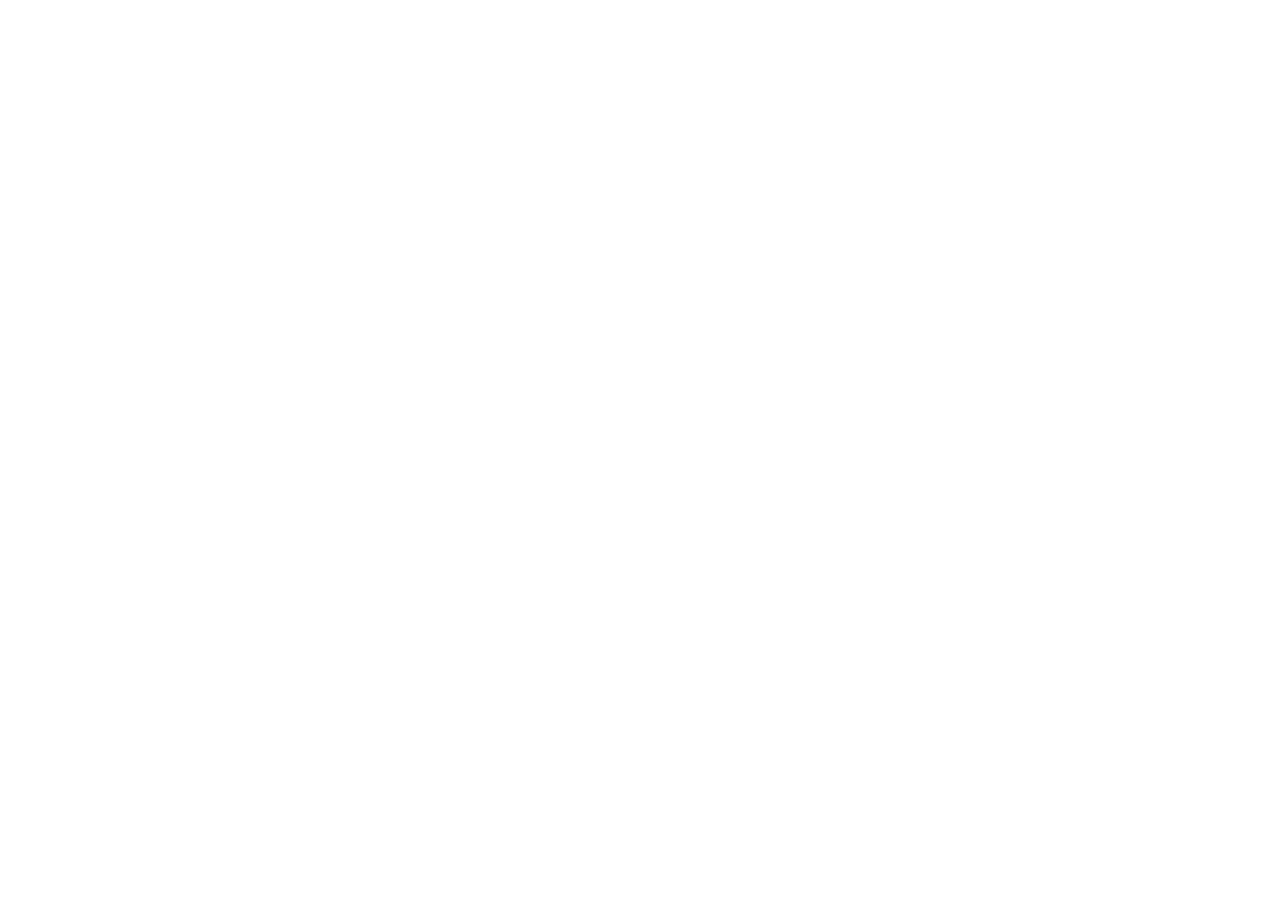
==== blogs/manyara.html @ 8da81a49 "Adding the bootstrap" ====
<!DOCTYPE html>
<html lang="en">
<head>
    <meta charset="UTF-8">
    <meta name="viewport" content="width=device-width, initial-scale=1.0">
    <title>Document</title>
</head>
<body>
    <header></header>
    <main></main>
    <footer></footer>
</body>
</html>
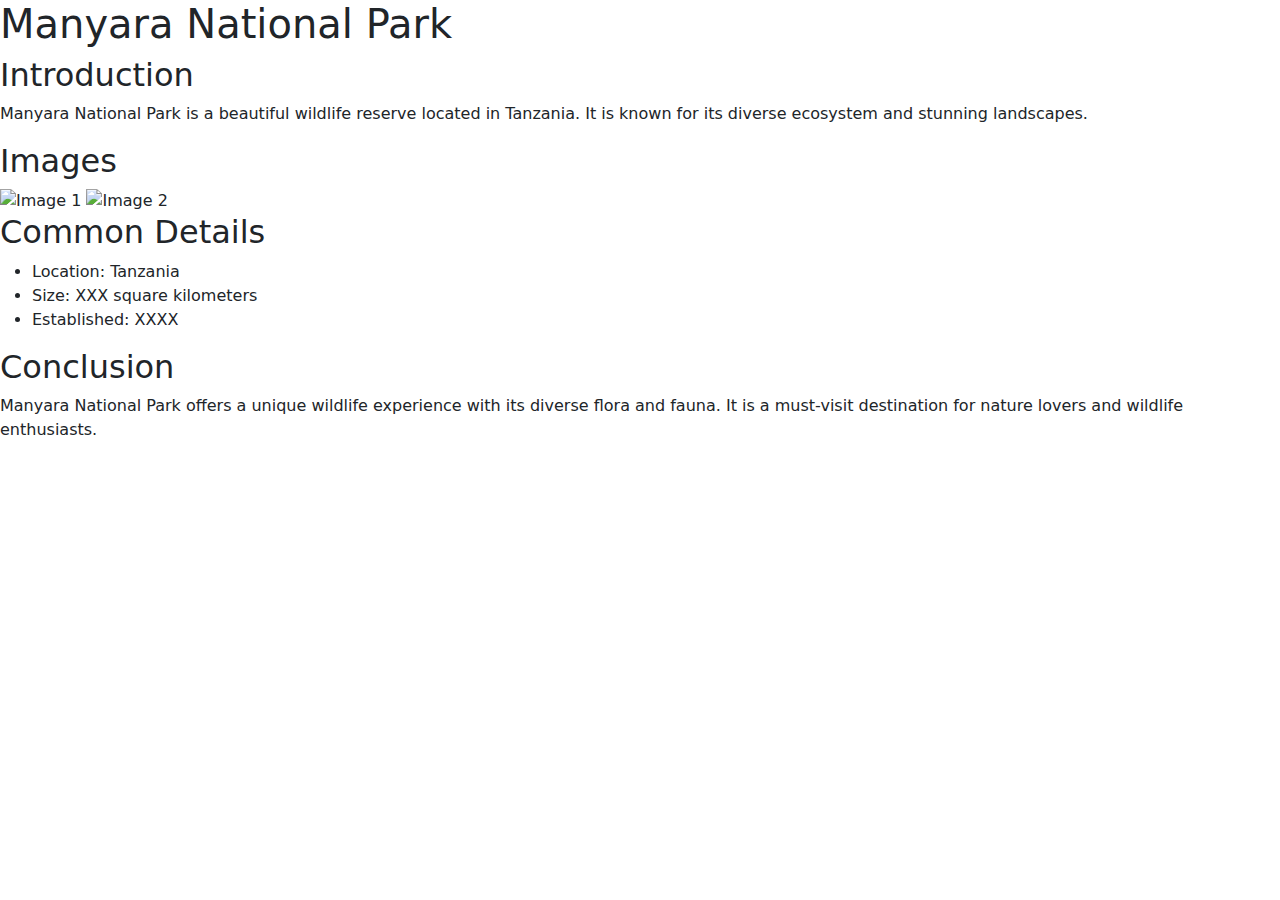
==== commit 1067efd4: "Adding the new files to support the websites and good actions" ====
--- a/blogs/manyara.html
+++ b/blogs/manyara.html
@@ -3,11 +3,29 @@
 <head>
     <meta charset="UTF-8">
     <meta name="viewport" content="width=device-width, initial-scale=1.0">
-    <title>Document</title>
+    <title>Manyara National Park Blog</title>
+    <link rel="stylesheet" href="../css/bootstrap-reboot.min.css">
 </head>
 <body>
-    <header></header>
-    <main></main>
-    <footer></footer>
+    <h1>Manyara National Park</h1>
+    
+    <h2>Introduction</h2>
+    <p>Manyara National Park is a beautiful wildlife reserve located in Tanzania. It is known for its diverse ecosystem and stunning landscapes.</p>
+    
+    <h2>Images</h2>
+    <img src="path_to_image1.jpg" alt="Image 1">
+    <img src="path_to_image2.jpg" alt="Image 2">
+    <!-- Add more images as needed -->
+    
+    <h2>Common Details</h2>
+    <ul>
+        <li>Location: Tanzania</li>
+        <li>Size: XXX square kilometers</li>
+        <li>Established: XXXX</li>
+        <!-- Add more details as needed -->
+    </ul>
+    
+    <h2>Conclusion</h2>
+    <p>Manyara National Park offers a unique wildlife experience with its diverse flora and fauna. It is a must-visit destination for nature lovers and wildlife enthusiasts.</p>
 </body>
-</html>+</html>
